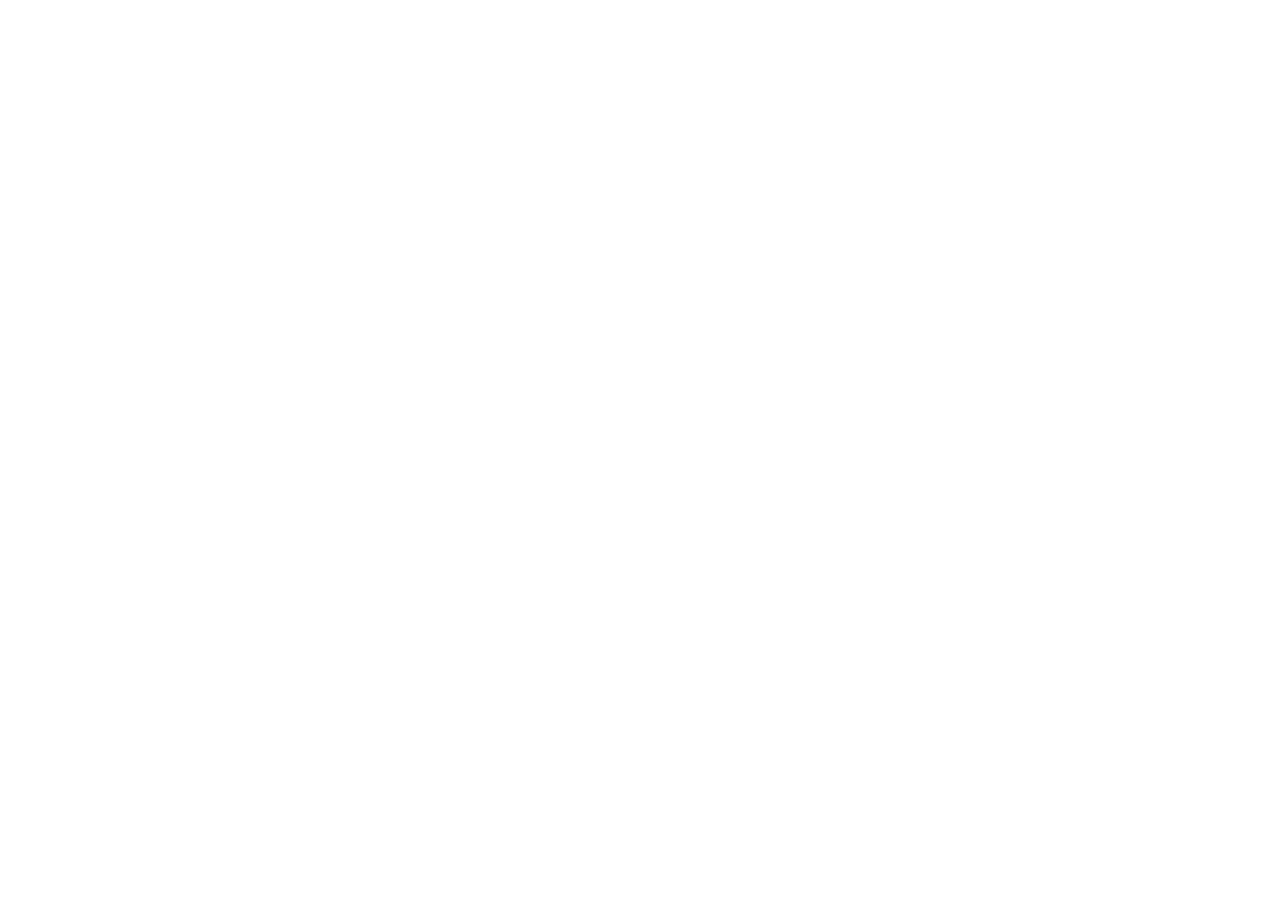
==== holdersspace.html @ 79a66297 "Initialize Countdown page" ====
<!DOCTYPE html>
<html lang="en">
<head>
    <meta charset="UTF-8">
    <meta http-equiv="X-UA-Compatible" content="IE=edge">
    <meta name="viewport" content="width=device-width, initial-scale=1.0">
    <title>TNV - Holder's Space</title>
</head>
<body>
    <h1><!-- WIP: COUNTDOWN --></h1>
</body>
</html>
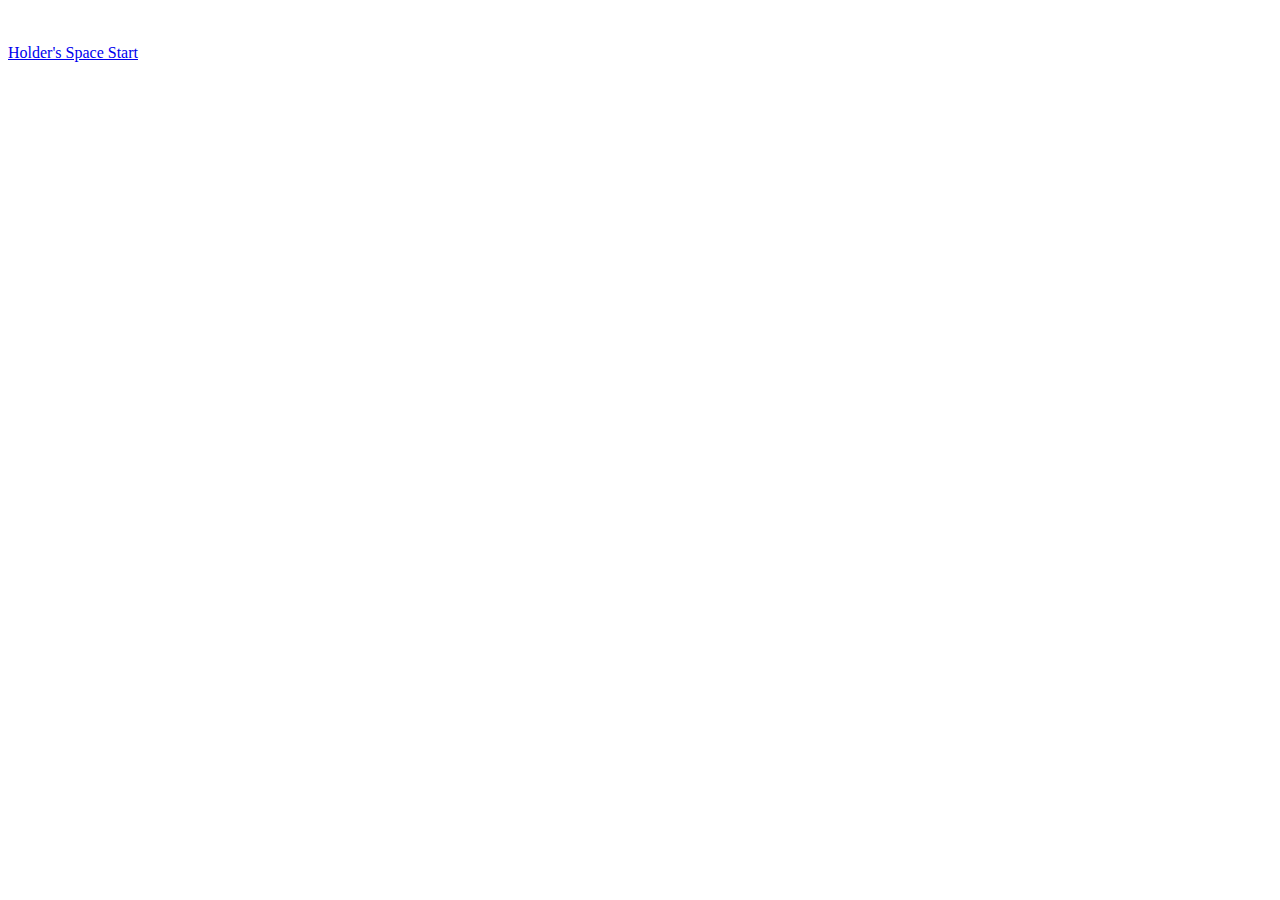
==== commit f15bf16e: "Holders space finalization" ====
--- a/holdersspace.html
+++ b/holdersspace.html
@@ -5,8 +5,11 @@
     <meta http-equiv="X-UA-Compatible" content="IE=edge">
     <meta name="viewport" content="width=device-width, initial-scale=1.0">
     <title>TNV - Holder's Space</title>
+    <link rel="icon" href="assets/images/tnvtnv.png">
 </head>
 <body>
-    <h1><!-- WIP: COUNTDOWN --></h1>
+    <br><br>
+    <script src="https://cdn.logwork.com/widget/countdown.js"></script>
+<a href="https://logwork.com/countdown-timer" class="countdown-timer" data-style="columns" data-timezone="Asia/Jakarta" data-date="2023-02-19 19:00">Holder's Space Start</a>
 </body>
 </html>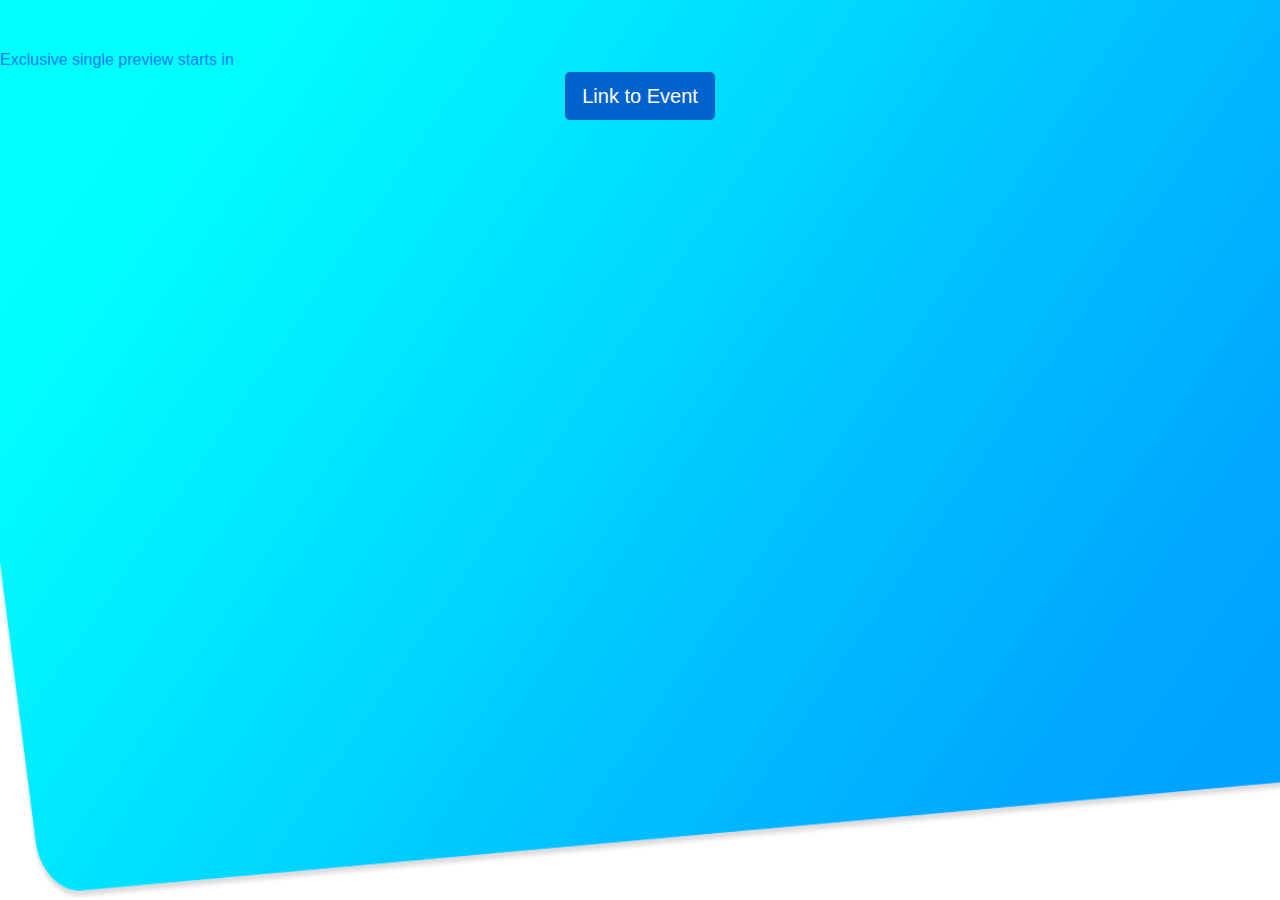
==== commit bd039338: "Countdown improvement, email lowercase" ====
--- a/holdersspace.html
+++ b/holdersspace.html
@@ -6,10 +6,28 @@
     <meta name="viewport" content="width=device-width, initial-scale=1.0">
     <title>TNV - Holder's Space</title>
     <link rel="icon" href="assets/images/tnvtnv.png">
+    <style>
+        body{
+            background:url(assets/images/banner-bg-2.png);
+            background-repeat: no-repeat;
+            background-attachment: fixed;
+            background-size: 100vw 100vh;
+            font-family: 'Segoe UI', Tahoma, Geneva, Verdana, sans-serif;
+        }
+    </style>
+    
+    <link rel="stylesheet" type="text/css" href="assets/css/bootstrap.min.css">
 </head>
 <body>
     <br><br>
     <script src="https://cdn.logwork.com/widget/countdown.js"></script>
-<a href="https://logwork.com/countdown-timer" class="countdown-timer" data-style="columns" data-timezone="Asia/Jakarta" data-date="2023-02-19 19:00">Holder's Space Start</a>
+    <a href="https://logwork.com/countdown-timer" id="timer" class="countdown-timer" data-style="columns" data-timezone="Asia/Jakarta" data-date="2023-02-19 19:00">Exclusive single preview starts in</a>
+
+    <center>
+        <a href="https://meet.google.com/vvu-fkmf-mmr" class="btn btn-primary btn-lg active" role="button" aria-pressed="true">Link to Event</a>
+    </center>
+
+    
+    <script src="assets/js/bootstrap.min.js"></script>
 </body>
 </html>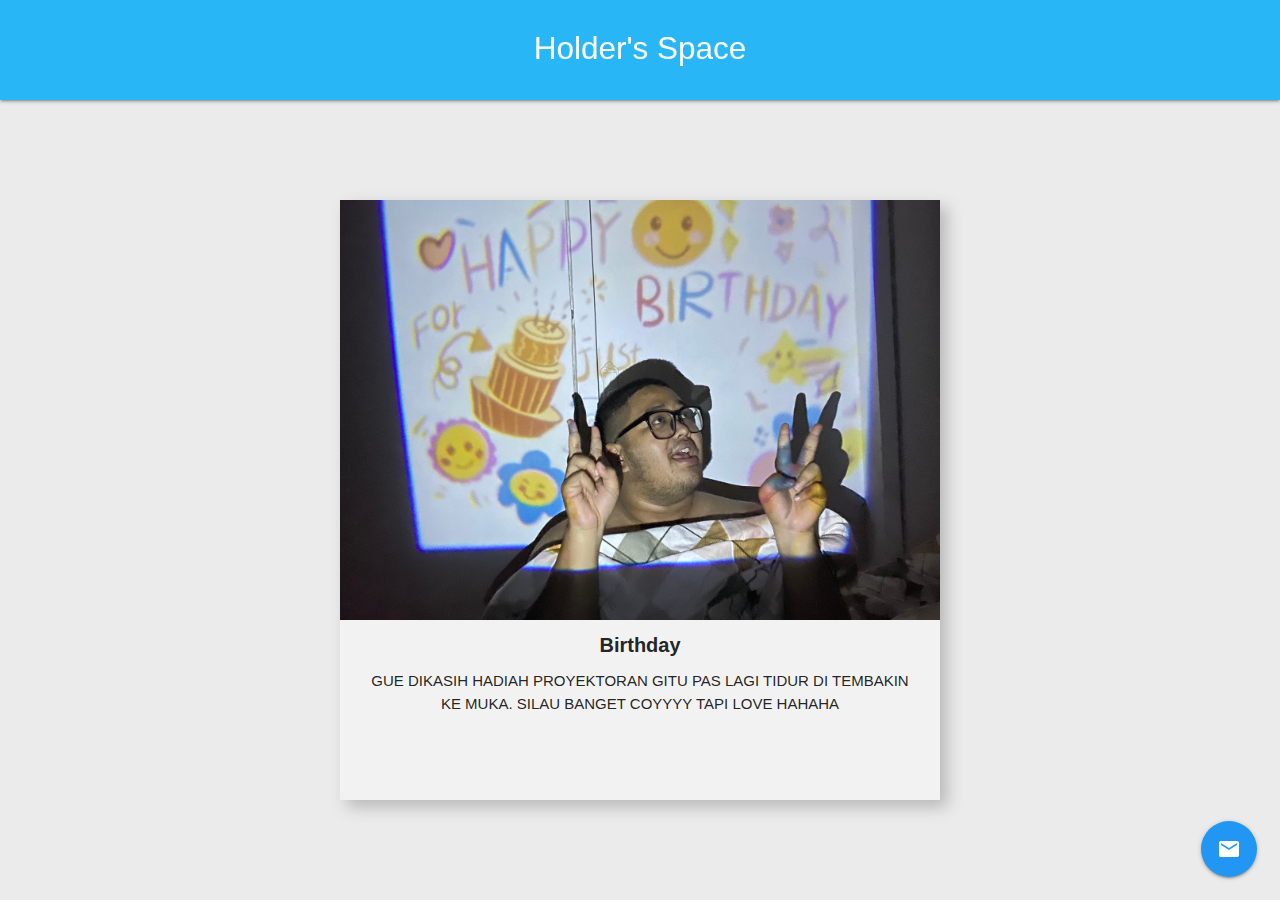
==== commit 6b2b284c: "Finalize Newsletter" ====
--- a/holdersspace.html
+++ b/holdersspace.html
@@ -1,33 +1,114 @@
 <!DOCTYPE html>
-<html lang="en">
+<html>
 <head>
-    <meta charset="UTF-8">
-    <meta http-equiv="X-UA-Compatible" content="IE=edge">
-    <meta name="viewport" content="width=device-width, initial-scale=1.0">
-    <title>TNV - Holder's Space</title>
-    <link rel="icon" href="assets/images/tnvtnv.png">
-    <style>
-        body{
-            background:url(assets/images/banner-bg-2.png);
-            background-repeat: no-repeat;
-            background-attachment: fixed;
-            background-size: 100vw 100vh;
-            font-family: 'Segoe UI', Tahoma, Geneva, Verdana, sans-serif;
-        }
-    </style>
-    
-    <link rel="stylesheet" type="text/css" href="assets/css/bootstrap.min.css">
+  <title>Holder's Space</title>
+  <!--Import Google Icon Font-->
+  <link href="https://fonts.googleapis.com/icon?family=Material+Icons" rel="stylesheet">
+  <!--Import materialize.css-->
+  <link rel="stylesheet" href="https://cdnjs.cloudflare.com/ajax/libs/materialize/1.0.0/css/materialize.min.css">
+  <!--Let browser know website is optimized for mobile-->
+  <meta name="viewport" content="width=device-width, initial-scale=1.0"/>
+  <style>
+    /* Sticky Navbar */
+
+    body{
+        background:#ebebeb;
+    }
+    .navbar-fixed {
+      position: fixed;
+      height:100px;
+      z-index: 1000;
+      top: 0;
+      width: 100%;
+    }
+    #title{
+        margin-top:16px;
+    }
+
+    .center {
+        display: flex;
+        justify-content: center;
+        align-items: center;
+        flex-direction: column;
+        margin-top:200px
+    }
+    .box {
+        width: 600px;
+        height: 600px;
+        background-color: #f2f2f2;
+        box-shadow: 7px 7px 15px #b9b7b7;
+        margin-bottom: 50px;
+    }
+
+    .box .pic{
+      width:100%;
+      background-position: center;
+      height:70%;
+      background-size: cover;
+      background-repeat: no-repeat;
+    }
+
+    .box .b_title{
+      margin-top: 10px;
+      font-size: 20px;
+      font-weight: bolder;
+    }
+    .box .b_caption{
+      margin-top:10px;
+      margin-left: 20px;
+      margin-right: 20px;
+    }
+    .box #pic1{
+      background-image: url('./HSNL/1_-_BIRTHDAY_GIFT_.jpg')
+    }
+
+    /* Mobile Responsive */
+    @media only screen and (max-width: 992px) {
+      .navbar-fixed {
+        position: relative;
+        height:60px;
+      }
+      #title{
+        margin-top:0;
+      }
+    }
+  </style>
 </head>
 <body>
-    <br><br>
-    <script src="https://cdn.logwork.com/widget/countdown.js"></script>
-    <a href="https://logwork.com/countdown-timer" id="timer" class="countdown-timer" data-style="columns" data-timezone="Asia/Jakarta" data-date="2023-02-19 19:00">Exclusive single preview starts in</a>
+  <!-- Navbar -->
+  <nav class="navbar-fixed light-blue lighten-1">
+    <div class="nav-wrapper">
+      <a href="#!" id="title" class="brand-logo center">Holder's Space</a>
+    </div>
+  </nav>
 
-    <center>
-        <a href="https://meet.google.com/vvu-fkmf-mmr" class="btn btn-primary btn-lg active" role="button" aria-pressed="true">Link to Event</a>
-    </center>
+  <!-- content -->
+  <div class="center">
+    <div class="box">
+      <div class="pic" id="pic1"></div>
+      <div class="b_title" id="text1">Birthday</div>
+      <div class="b_caption" id="caption1">GUE DIKASIH HADIAH PROYEKTORAN GITU PAS LAGI TIDUR DI TEMBAKIN KE MUKA. SILAU BANGET COYYYY TAPI LOVE HAHAHA</div>
+    </div>
+    <!-- <div class="box"></div> -->
+    <!-- <div class="box"></div> -->
+  </div>
 
-    
-    <script src="assets/js/bootstrap.min.js"></script>
+  <div class="fixed-action-btn tooltipped">
+    <a class="btn-floating btn-large blue" href="mailto:willywinarko@gmail.com?subject=Feedback for you&body=Tulis feedback apapun yang kamu mau!">
+      <i 
+       class="large material-icons tooltipped" data-position="top" data-tooltip="Email langsung ke Willy Winarko!">email</i>
+    </a>
+  </div>
+
+  <!--JavaScript at end of body for optimized loading-->
+  <script src="https://cdnjs.cloudflare.com/ajax/libs/materialize/1.0.0/js/materialize.min.js"></script>
+  <script>
+    document.addEventListener('DOMContentLoaded', function() {
+        var elems = document.querySelectorAll('.sidenav');
+        var instances = M.Sidenav.init(elems, options);
+      });
+        
+    </script>
 </body>
-</html>+</html>
+
